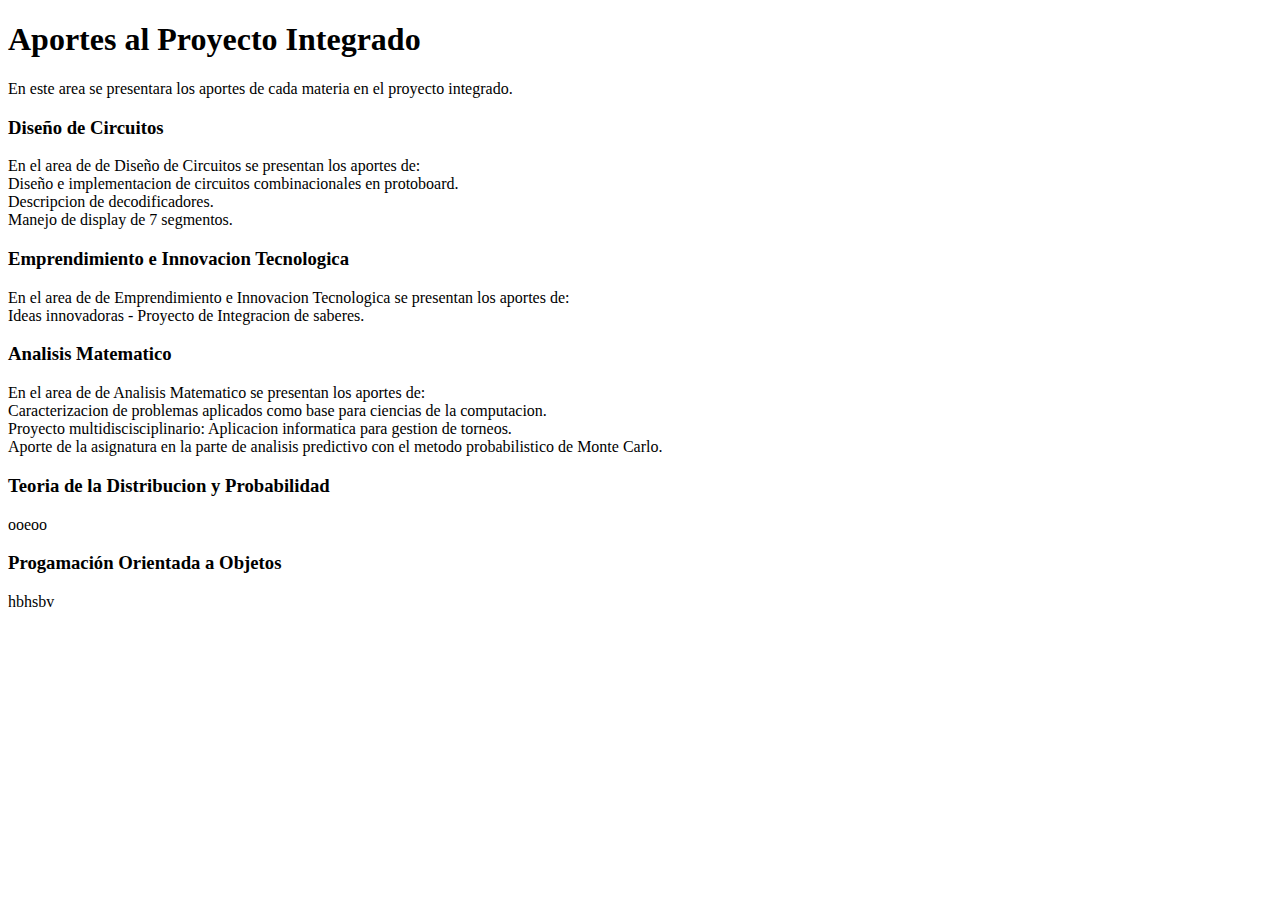
==== aportes.html @ df659cc8 "Conceptos" ====
<!DOCTYPE html>
<html lang="en">
<head>
    <meta charset="UTF-8">
    <meta http-equiv="X-UA-Compatible" content="IE=edge">
    <meta name="viewport" content="width=device-width, initial-scale=1.0">
    <title>Document</title>
</head>
<body>
    <h1>Aportes al Proyecto Integrado</h1>
    En este area se presentara los aportes de cada materia en el proyecto integrado.
    <h3>Diseño de Circuitos</h3>
    En el area de de Diseño de Circuitos se presentan los aportes de:
    <br> Diseño e implementacion de circuitos combinacionales en protoboard.
    <br> Descripcion de decodificadores.
    <br> Manejo de display de 7 segmentos.
    <h3>Emprendimiento e Innovacion Tecnologica</h3>
    En el area de de Emprendimiento e Innovacion Tecnologica se presentan los aportes de:
    <br> Ideas innovadoras - Proyecto de Integracion de saberes.
    <h3>Analisis Matematico</h3>
    En el area de de Analisis Matematico se presentan los aportes de:
    <br> Caracterizacion de problemas aplicados como base para ciencias de la computacion.
    <br> Proyecto multidiscisciplinario: Aplicacion informatica para gestion de torneos.
    <br> Aporte de la asignatura en la parte de analisis predictivo con el metodo probabilistico de Monte Carlo.
    <h3>Teoria de la Distribucion y Probabilidad</h3>
    ooeoo
    <h3>Progamación Orientada a Objetos</h3>
    hbhsbv
</body>
</html>
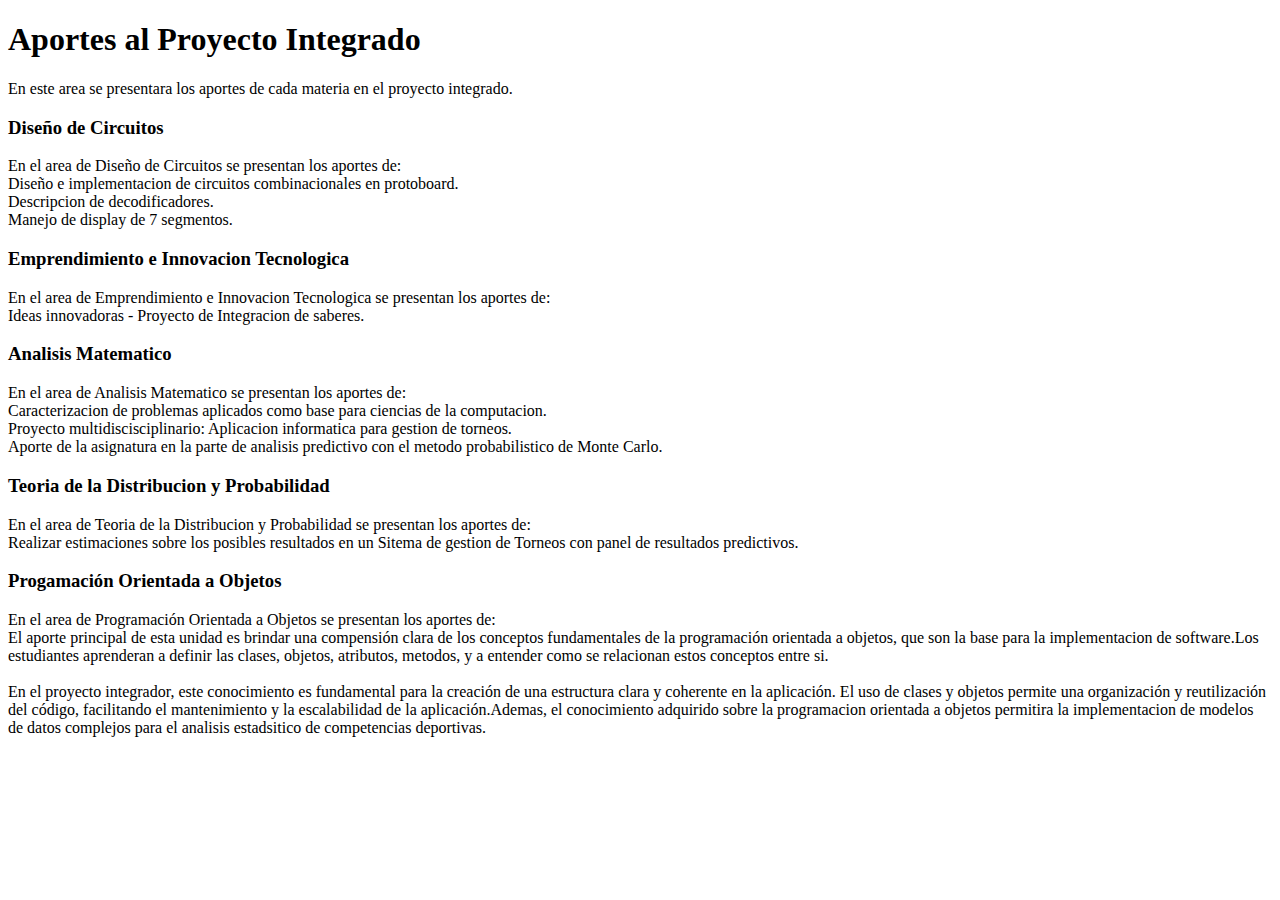
==== commit c2617c74: "Conceptos" ====
--- a/aportes.html
+++ b/aportes.html
@@ -10,21 +10,31 @@
     <h1>Aportes al Proyecto Integrado</h1>
     En este area se presentara los aportes de cada materia en el proyecto integrado.
     <h3>Diseño de Circuitos</h3>
-    En el area de de Diseño de Circuitos se presentan los aportes de:
+    En el area de Diseño de Circuitos se presentan los aportes de:
     <br> Diseño e implementacion de circuitos combinacionales en protoboard.
     <br> Descripcion de decodificadores.
     <br> Manejo de display de 7 segmentos.
     <h3>Emprendimiento e Innovacion Tecnologica</h3>
-    En el area de de Emprendimiento e Innovacion Tecnologica se presentan los aportes de:
+    En el area de Emprendimiento e Innovacion Tecnologica se presentan los aportes de:
     <br> Ideas innovadoras - Proyecto de Integracion de saberes.
     <h3>Analisis Matematico</h3>
-    En el area de de Analisis Matematico se presentan los aportes de:
+    En el area de Analisis Matematico se presentan los aportes de:
     <br> Caracterizacion de problemas aplicados como base para ciencias de la computacion.
     <br> Proyecto multidiscisciplinario: Aplicacion informatica para gestion de torneos.
     <br> Aporte de la asignatura en la parte de analisis predictivo con el metodo probabilistico de Monte Carlo.
     <h3>Teoria de la Distribucion y Probabilidad</h3>
-    ooeoo
+    En el area de Teoria de la Distribucion y Probabilidad se presentan los aportes de:
+    <br> Realizar estimaciones sobre los posibles resultados en un Sitema de gestion de Torneos con panel de resultados predictivos.
     <h3>Progamación Orientada a Objetos</h3>
-    hbhsbv
+    En el area de Programación Orientada a Objetos se presentan los aportes de:
+    <br> El aporte principal de esta unidad es brindar una compensión clara de los conceptos fundamentales de la programación orientada
+    a objetos, que son la base para la implementacion de software.Los estudiantes aprenderan a definir las clases, objetos, atributos, 
+    metodos, y a entender como se relacionan estos conceptos entre si.
+    <br> 
+    <br>En el proyecto integrador, este conocimiento es fundamental para la creación de una estructura clara y coherente en la aplicación.
+    El uso de clases y objetos permite una organización y reutilización del código, facilitando el mantenimiento y la escalabilidad de la 
+    aplicación.Ademas, el conocimiento adquirido sobre la programacion orientada a objetos permitira la implementacion de modelos de datos 
+    complejos para el analisis estadsitico de competencias deportivas.
+
 </body>
 </html>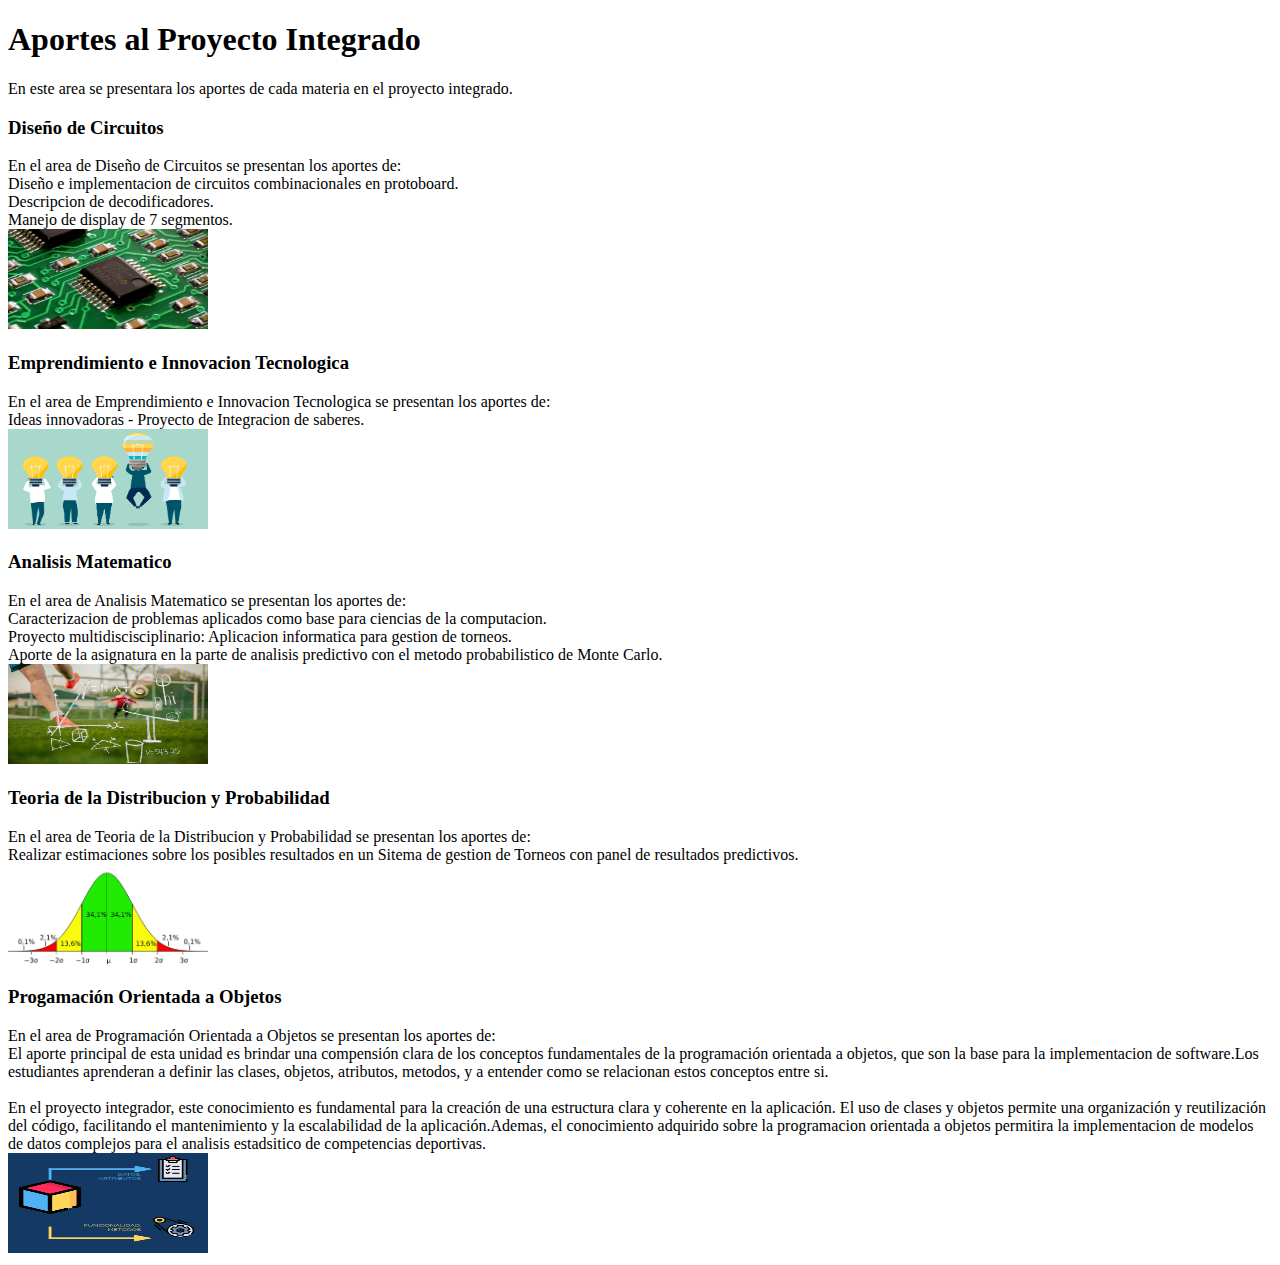
==== commit a44444ad: "Imagenes" ====
--- a/aportes.html
+++ b/aportes.html
@@ -13,18 +13,22 @@
     En el area de Diseño de Circuitos se presentan los aportes de:
     <br> Diseño e implementacion de circuitos combinacionales en protoboard.
     <br> Descripcion de decodificadores.
-    <br> Manejo de display de 7 segmentos.
+    <br> Manejo de display de 7 segmentos.<br>
+    <img src="Circuitos.jpg" alt="Circuitos" width="200" height="100">
     <h3>Emprendimiento e Innovacion Tecnologica</h3>
     En el area de Emprendimiento e Innovacion Tecnologica se presentan los aportes de:
-    <br> Ideas innovadoras - Proyecto de Integracion de saberes.
+    <br> Ideas innovadoras - Proyecto de Integracion de saberes.<br>
+    <img src="Emprendimiento.jpg" alt="emprendimiento" width="200" height="100">
     <h3>Analisis Matematico</h3>
     En el area de Analisis Matematico se presentan los aportes de:
     <br> Caracterizacion de problemas aplicados como base para ciencias de la computacion.
     <br> Proyecto multidiscisciplinario: Aplicacion informatica para gestion de torneos.
-    <br> Aporte de la asignatura en la parte de analisis predictivo con el metodo probabilistico de Monte Carlo.
+    <br> Aporte de la asignatura en la parte de analisis predictivo con el metodo probabilistico de Monte Carlo.<br>
+    <img src="analisis.jpg" alt="analisis" width="200" height="100">
     <h3>Teoria de la Distribucion y Probabilidad</h3>
     En el area de Teoria de la Distribucion y Probabilidad se presentan los aportes de:
-    <br> Realizar estimaciones sobre los posibles resultados en un Sitema de gestion de Torneos con panel de resultados predictivos.
+    <br> Realizar estimaciones sobre los posibles resultados en un Sitema de gestion de Torneos con panel de resultados predictivos.<br>
+    <img src="distribucion.png" alt="distribucion" width="200" height="100">
     <h3>Progamación Orientada a Objetos</h3>
     En el area de Programación Orientada a Objetos se presentan los aportes de:
     <br> El aporte principal de esta unidad es brindar una compensión clara de los conceptos fundamentales de la programación orientada
@@ -34,7 +38,8 @@
     <br>En el proyecto integrador, este conocimiento es fundamental para la creación de una estructura clara y coherente en la aplicación.
     El uso de clases y objetos permite una organización y reutilización del código, facilitando el mantenimiento y la escalabilidad de la 
     aplicación.Ademas, el conocimiento adquirido sobre la programacion orientada a objetos permitira la implementacion de modelos de datos 
-    complejos para el analisis estadsitico de competencias deportivas.
+    complejos para el analisis estadsitico de competencias deportivas.<br>
+    <img src="orientacion.png" alt="objetos" width="200" height="100">
 
 </body>
 </html>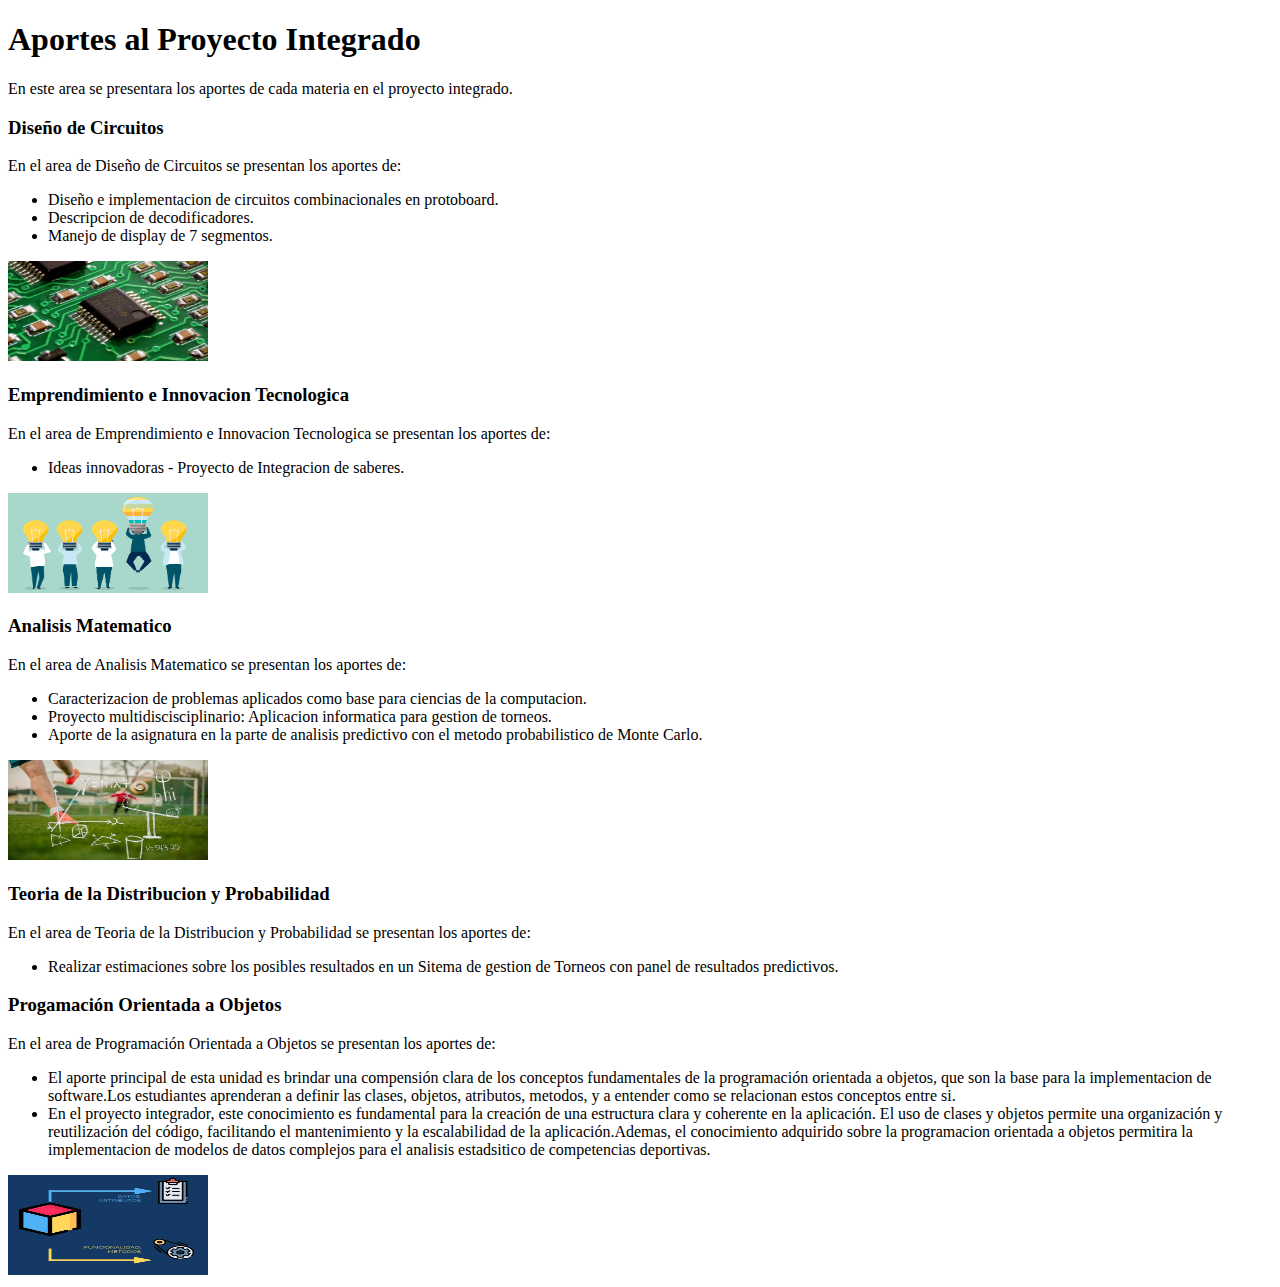
==== commit ddadfb66: "Modificaciones Texto" ====
--- a/aportes.html
+++ b/aportes.html
@@ -11,34 +11,42 @@
     En este area se presentara los aportes de cada materia en el proyecto integrado.
     <h3>Diseño de Circuitos</h3>
     En el area de Diseño de Circuitos se presentan los aportes de:
-    <br> Diseño e implementacion de circuitos combinacionales en protoboard.
-    <br> Descripcion de decodificadores.
-    <br> Manejo de display de 7 segmentos.<br>
+    <ul>
+        <li>Diseño e implementacion de circuitos combinacionales en protoboard.</li>
+        <li> Descripcion de decodificadores.</li>
+        <li> Manejo de display de 7 segmentos.</li>
+    </ul>
     <img src="Circuitos.jpg" alt="Circuitos" width="200" height="100">
     <h3>Emprendimiento e Innovacion Tecnologica</h3>
     En el area de Emprendimiento e Innovacion Tecnologica se presentan los aportes de:
-    <br> Ideas innovadoras - Proyecto de Integracion de saberes.<br>
+    <ul>
+        <li>Ideas innovadoras - Proyecto de Integracion de saberes.</li>
+    </ul>
     <img src="Emprendimiento.jpg" alt="emprendimiento" width="200" height="100">
     <h3>Analisis Matematico</h3>
     En el area de Analisis Matematico se presentan los aportes de:
-    <br> Caracterizacion de problemas aplicados como base para ciencias de la computacion.
-    <br> Proyecto multidiscisciplinario: Aplicacion informatica para gestion de torneos.
-    <br> Aporte de la asignatura en la parte de analisis predictivo con el metodo probabilistico de Monte Carlo.<br>
+    <ul>
+        <li>Caracterizacion de problemas aplicados como base para ciencias de la computacion.</li>
+        <li>Proyecto multidiscisciplinario: Aplicacion informatica para gestion de torneos.</li>
+        <li>Aporte de la asignatura en la parte de analisis predictivo con el metodo probabilistico de Monte Carlo.</li>
+    </ul>
     <img src="analisis.jpg" alt="analisis" width="200" height="100">
     <h3>Teoria de la Distribucion y Probabilidad</h3>
     En el area de Teoria de la Distribucion y Probabilidad se presentan los aportes de:
-    <br> Realizar estimaciones sobre los posibles resultados en un Sitema de gestion de Torneos con panel de resultados predictivos.<br>
-    <img src="distribucion.png" alt="distribucion" width="200" height="100">
+    <ul>
+        <li>Realizar estimaciones sobre los posibles resultados en un Sitema de gestion de Torneos con panel de resultados predictivos. </li>
+    </ul>
     <h3>Progamación Orientada a Objetos</h3>
     En el area de Programación Orientada a Objetos se presentan los aportes de:
-    <br> El aporte principal de esta unidad es brindar una compensión clara de los conceptos fundamentales de la programación orientada
-    a objetos, que son la base para la implementacion de software.Los estudiantes aprenderan a definir las clases, objetos, atributos, 
-    metodos, y a entender como se relacionan estos conceptos entre si.
-    <br> 
-    <br>En el proyecto integrador, este conocimiento es fundamental para la creación de una estructura clara y coherente en la aplicación.
-    El uso de clases y objetos permite una organización y reutilización del código, facilitando el mantenimiento y la escalabilidad de la 
-    aplicación.Ademas, el conocimiento adquirido sobre la programacion orientada a objetos permitira la implementacion de modelos de datos 
-    complejos para el analisis estadsitico de competencias deportivas.<br>
+    <ul> 
+        <li>El aporte principal de esta unidad es brindar una compensión clara de los conceptos fundamentales de la programación orientada
+            a objetos, que son la base para la implementacion de software.Los estudiantes aprenderan a definir las clases, objetos, atributos, 
+            metodos, y a entender como se relacionan estos conceptos entre si.</li>
+        <li>En el proyecto integrador, este conocimiento es fundamental para la creación de una estructura clara y coherente en la aplicación.
+            El uso de clases y objetos permite una organización y reutilización del código, facilitando el mantenimiento y la escalabilidad de la 
+            aplicación.Ademas, el conocimiento adquirido sobre la programacion orientada a objetos permitira la implementacion de modelos de datos 
+            complejos para el analisis estadsitico de competencias deportivas.</li>    
+    </ul>
     <img src="orientacion.png" alt="objetos" width="200" height="100">
 
 </body>
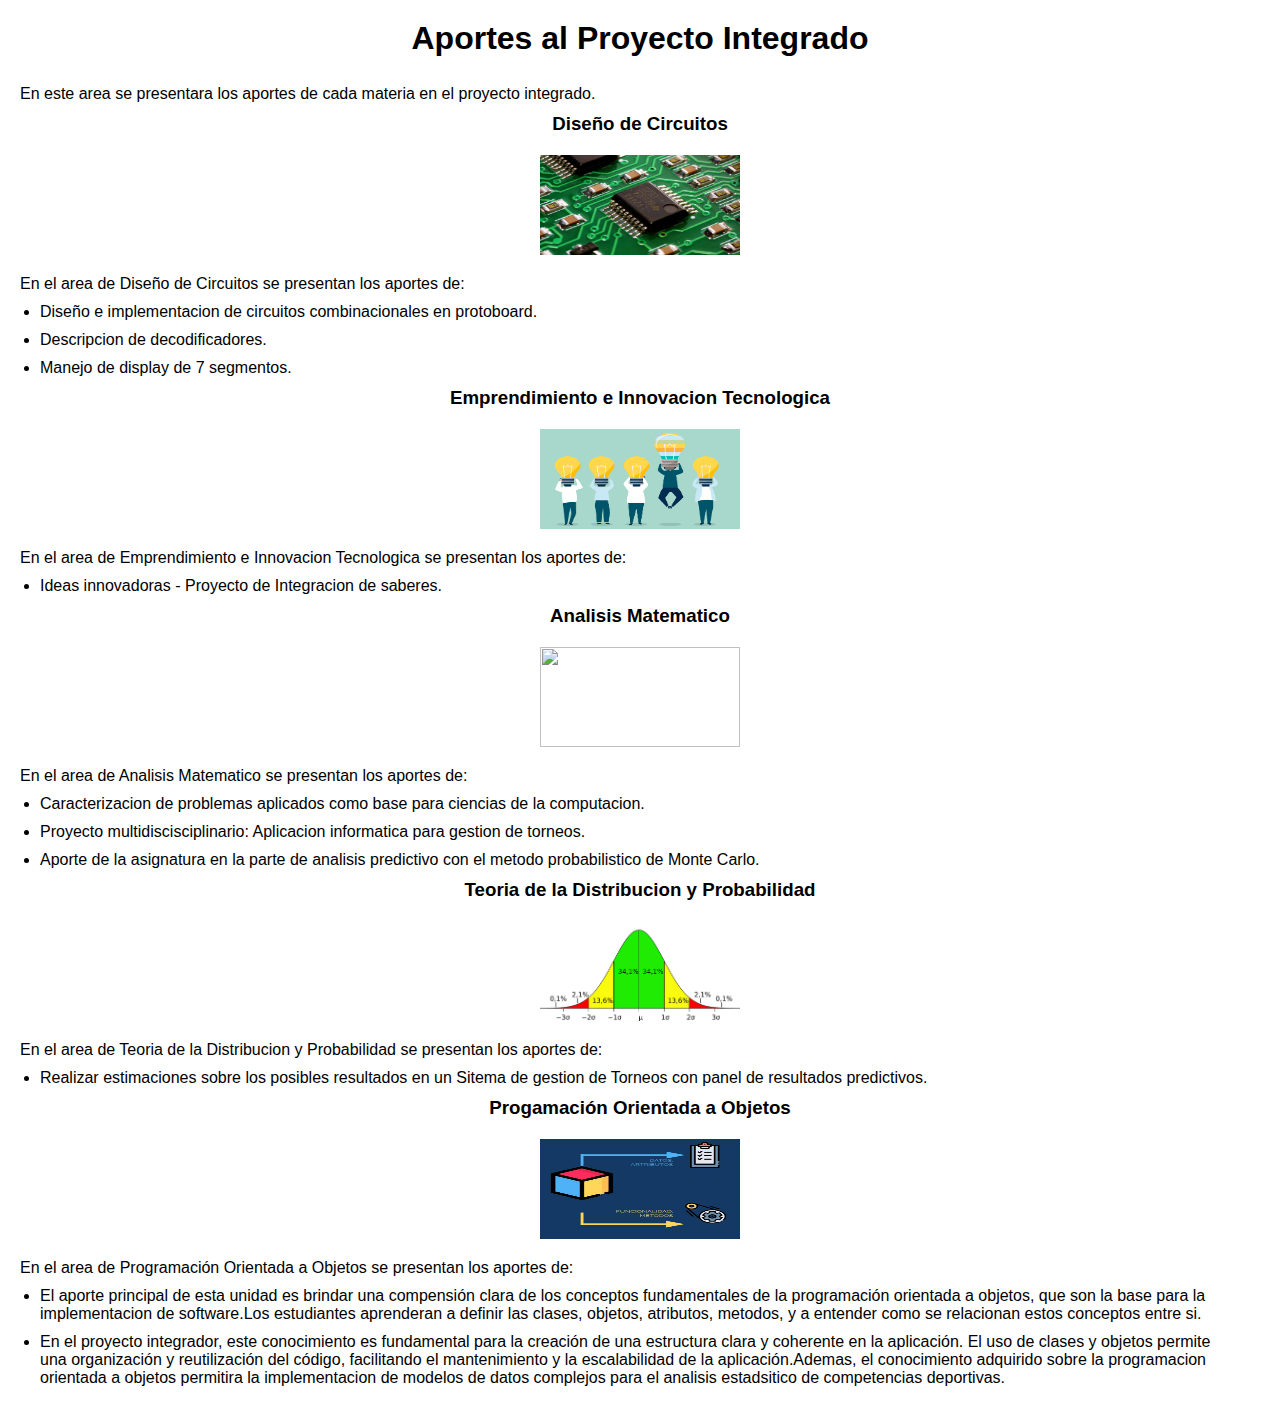
==== commit bfa7c3eb: "Centro de Imagenes" ====
--- a/aportes.html
+++ b/aportes.html
@@ -3,40 +3,54 @@
 <head>
     <meta charset="UTF-8">
     <meta http-equiv="X-UA-Compatible" content="IE=edge">
+    <link rel="stylesheet" href="estilosaportes.css">
     <meta name="viewport" content="width=device-width, initial-scale=1.0">
     <title>Document</title>
+   
 </head>
 <body>
-    <h1>Aportes al Proyecto Integrado</h1>
+    <h1>Aportes al Proyecto Integrado</h1><br>
     En este area se presentara los aportes de cada materia en el proyecto integrado.
     <h3>Diseño de Circuitos</h3>
+    <div class="centrar-imagen">
+        <img class="imagen" src="Circuitos.jpg ">
+    </div>
     En el area de Diseño de Circuitos se presentan los aportes de:
     <ul>
         <li>Diseño e implementacion de circuitos combinacionales en protoboard.</li>
         <li> Descripcion de decodificadores.</li>
         <li> Manejo de display de 7 segmentos.</li>
     </ul>
-    <img src="Circuitos.jpg" alt="Circuitos" width="200" height="100">
     <h3>Emprendimiento e Innovacion Tecnologica</h3>
+    <div class="centrar-imagen">
+        <img class="imagen" src="Emprendimiento.jpg ">
+    </div> 
     En el area de Emprendimiento e Innovacion Tecnologica se presentan los aportes de:
     <ul>
         <li>Ideas innovadoras - Proyecto de Integracion de saberes.</li>
-    </ul>
-    <img src="Emprendimiento.jpg" alt="emprendimiento" width="200" height="100">
+    </ul>   
     <h3>Analisis Matematico</h3>
+    <div class="centrar-imagen">
+        <img class="imagen" src="Analisis.jpg ">
+    </div>    
     En el area de Analisis Matematico se presentan los aportes de:
     <ul>
         <li>Caracterizacion de problemas aplicados como base para ciencias de la computacion.</li>
         <li>Proyecto multidiscisciplinario: Aplicacion informatica para gestion de torneos.</li>
         <li>Aporte de la asignatura en la parte de analisis predictivo con el metodo probabilistico de Monte Carlo.</li>
-    </ul>
-    <img src="analisis.jpg" alt="analisis" width="200" height="100">
+    </ul>    
     <h3>Teoria de la Distribucion y Probabilidad</h3>
+    <div class="centrar-imagen">
+        <img class="imagen" src="distribucion.png">
+    </div>
     En el area de Teoria de la Distribucion y Probabilidad se presentan los aportes de:
     <ul>
         <li>Realizar estimaciones sobre los posibles resultados en un Sitema de gestion de Torneos con panel de resultados predictivos. </li>
     </ul>
     <h3>Progamación Orientada a Objetos</h3>
+    <div class="centrar-imagen">
+        <img class="imagen" src="orientacion.png ">
+    </div>
     En el area de Programación Orientada a Objetos se presentan los aportes de:
     <ul> 
         <li>El aporte principal de esta unidad es brindar una compensión clara de los conceptos fundamentales de la programación orientada
@@ -46,8 +60,6 @@
             El uso de clases y objetos permite una organización y reutilización del código, facilitando el mantenimiento y la escalabilidad de la 
             aplicación.Ademas, el conocimiento adquirido sobre la programacion orientada a objetos permitira la implementacion de modelos de datos 
             complejos para el analisis estadsitico de competencias deportivas.</li>    
-    </ul>
-    <img src="orientacion.png" alt="objetos" width="200" height="100">
-
-</body>
+    </ul>  
+    </body>
 </html>--- a/estilosaportes.css
+++ b/estilosaportes.css
@@ -0,0 +1,24 @@
+.centrar-imagen {
+    display: flex;
+    justify-content: center;
+    align-items: center;
+  }
+
+.imagen{
+    width: 200px;
+    height: 100px;
+}  
+* {
+    font-family: 'Segoe UI', Tahoma, Geneva, Verdana, sans-serif;
+
+    margin: 10px;
+    padding: 0px;
+}
+h1{
+    display: flex;
+    justify-content: center;
+}
+h3{
+    display: flex;
+    justify-content: center;
+}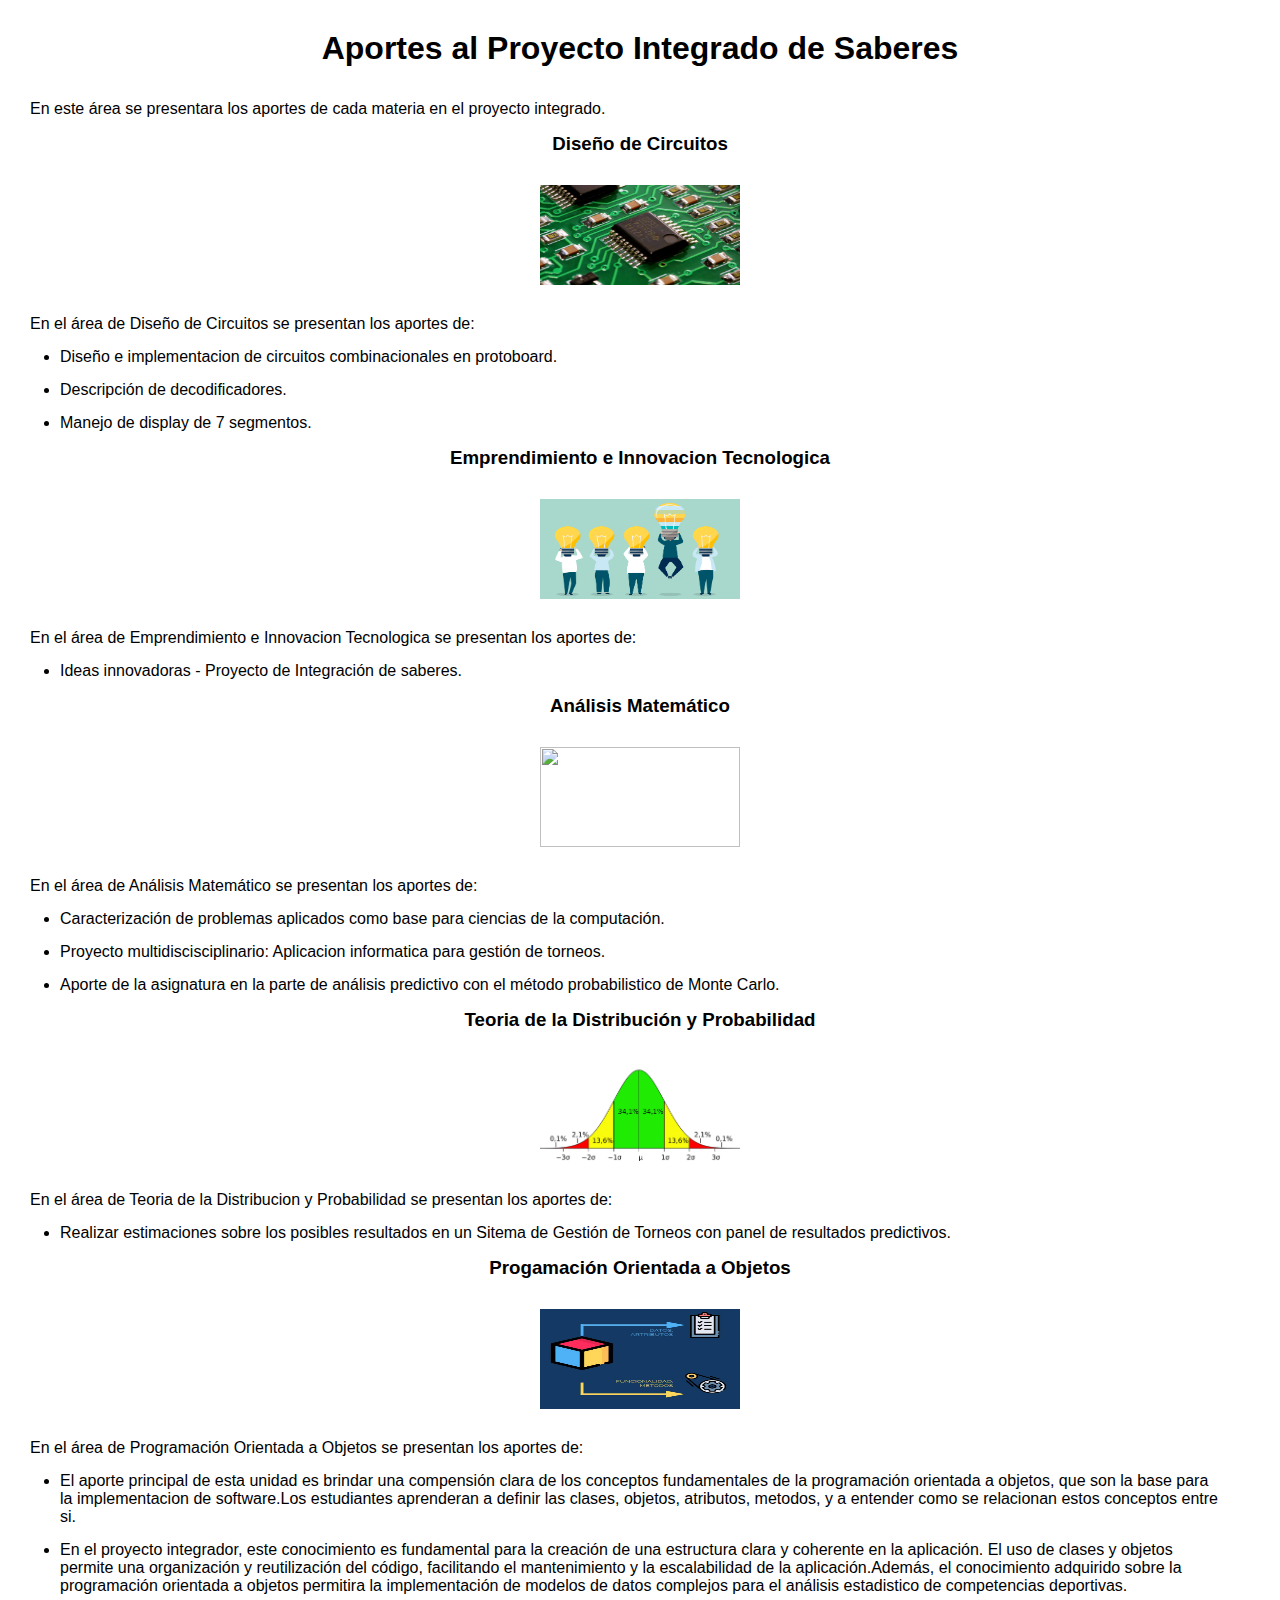
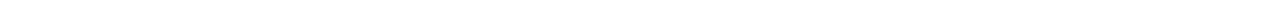
==== commit 57e25d99: "Faltas de Ortografia" ====
--- a/aportes.html
+++ b/aportes.html
@@ -9,57 +9,57 @@
    
 </head>
 <body>
-    <h1>Aportes al Proyecto Integrado</h1><br>
-    En este area se presentara los aportes de cada materia en el proyecto integrado.
+    <h1>Aportes al Proyecto Integrado de Saberes</h1><br>
+    En este área se presentara los aportes de cada materia en el proyecto integrado.
     <h3>Diseño de Circuitos</h3>
     <div class="centrar-imagen">
         <img class="imagen" src="Circuitos.jpg ">
     </div>
-    En el area de Diseño de Circuitos se presentan los aportes de:
+    En el área de Diseño de Circuitos se presentan los aportes de:
     <ul>
         <li>Diseño e implementacion de circuitos combinacionales en protoboard.</li>
-        <li> Descripcion de decodificadores.</li>
+        <li> Descripción de decodificadores.</li>
         <li> Manejo de display de 7 segmentos.</li>
     </ul>
     <h3>Emprendimiento e Innovacion Tecnologica</h3>
     <div class="centrar-imagen">
         <img class="imagen" src="Emprendimiento.jpg ">
     </div> 
-    En el area de Emprendimiento e Innovacion Tecnologica se presentan los aportes de:
+    En el área de Emprendimiento e Innovacion Tecnologica se presentan los aportes de:
     <ul>
-        <li>Ideas innovadoras - Proyecto de Integracion de saberes.</li>
+        <li>Ideas innovadoras - Proyecto de Integración de saberes.</li>
     </ul>   
-    <h3>Analisis Matematico</h3>
+    <h3>Análisis Matemático</h3>
     <div class="centrar-imagen">
         <img class="imagen" src="Analisis.jpg ">
     </div>    
-    En el area de Analisis Matematico se presentan los aportes de:
+    En el área de Análisis Matemático se presentan los aportes de:
     <ul>
-        <li>Caracterizacion de problemas aplicados como base para ciencias de la computacion.</li>
-        <li>Proyecto multidiscisciplinario: Aplicacion informatica para gestion de torneos.</li>
-        <li>Aporte de la asignatura en la parte de analisis predictivo con el metodo probabilistico de Monte Carlo.</li>
+        <li>Caracterización de problemas aplicados como base para ciencias de la computación.</li>
+        <li>Proyecto multidiscisciplinario: Aplicacion informatica para gestión de torneos.</li>
+        <li>Aporte de la asignatura en la parte de análisis predictivo con el método probabilistico de Monte Carlo.</li>
     </ul>    
-    <h3>Teoria de la Distribucion y Probabilidad</h3>
+    <h3>Teoria de la Distribución y Probabilidad</h3>
     <div class="centrar-imagen">
         <img class="imagen" src="distribucion.png">
     </div>
-    En el area de Teoria de la Distribucion y Probabilidad se presentan los aportes de:
+    En el área de Teoria de la Distribucion y Probabilidad se presentan los aportes de:
     <ul>
-        <li>Realizar estimaciones sobre los posibles resultados en un Sitema de gestion de Torneos con panel de resultados predictivos. </li>
+        <li>Realizar estimaciones sobre los posibles resultados en un Sitema de Gestión de Torneos con panel de resultados predictivos. </li>
     </ul>
     <h3>Progamación Orientada a Objetos</h3>
     <div class="centrar-imagen">
         <img class="imagen" src="orientacion.png ">
     </div>
-    En el area de Programación Orientada a Objetos se presentan los aportes de:
+    En el área de Programación Orientada a Objetos se presentan los aportes de:
     <ul> 
         <li>El aporte principal de esta unidad es brindar una compensión clara de los conceptos fundamentales de la programación orientada
             a objetos, que son la base para la implementacion de software.Los estudiantes aprenderan a definir las clases, objetos, atributos, 
             metodos, y a entender como se relacionan estos conceptos entre si.</li>
         <li>En el proyecto integrador, este conocimiento es fundamental para la creación de una estructura clara y coherente en la aplicación.
             El uso de clases y objetos permite una organización y reutilización del código, facilitando el mantenimiento y la escalabilidad de la 
-            aplicación.Ademas, el conocimiento adquirido sobre la programacion orientada a objetos permitira la implementacion de modelos de datos 
-            complejos para el analisis estadsitico de competencias deportivas.</li>    
+            aplicación.Además, el conocimiento adquirido sobre la programación orientada a objetos permitira la implementación de modelos de datos 
+            complejos para el análisis estadistico de competencias deportivas.</li>    
     </ul>  
     </body>
 </html>--- a/estilosaportes.css
+++ b/estilosaportes.css
@@ -11,7 +11,7 @@
 * {
     font-family: 'Segoe UI', Tahoma, Geneva, Verdana, sans-serif;
 
-    margin: 10px;
+    margin: 15px;
     padding: 0px;
 }
 h1{
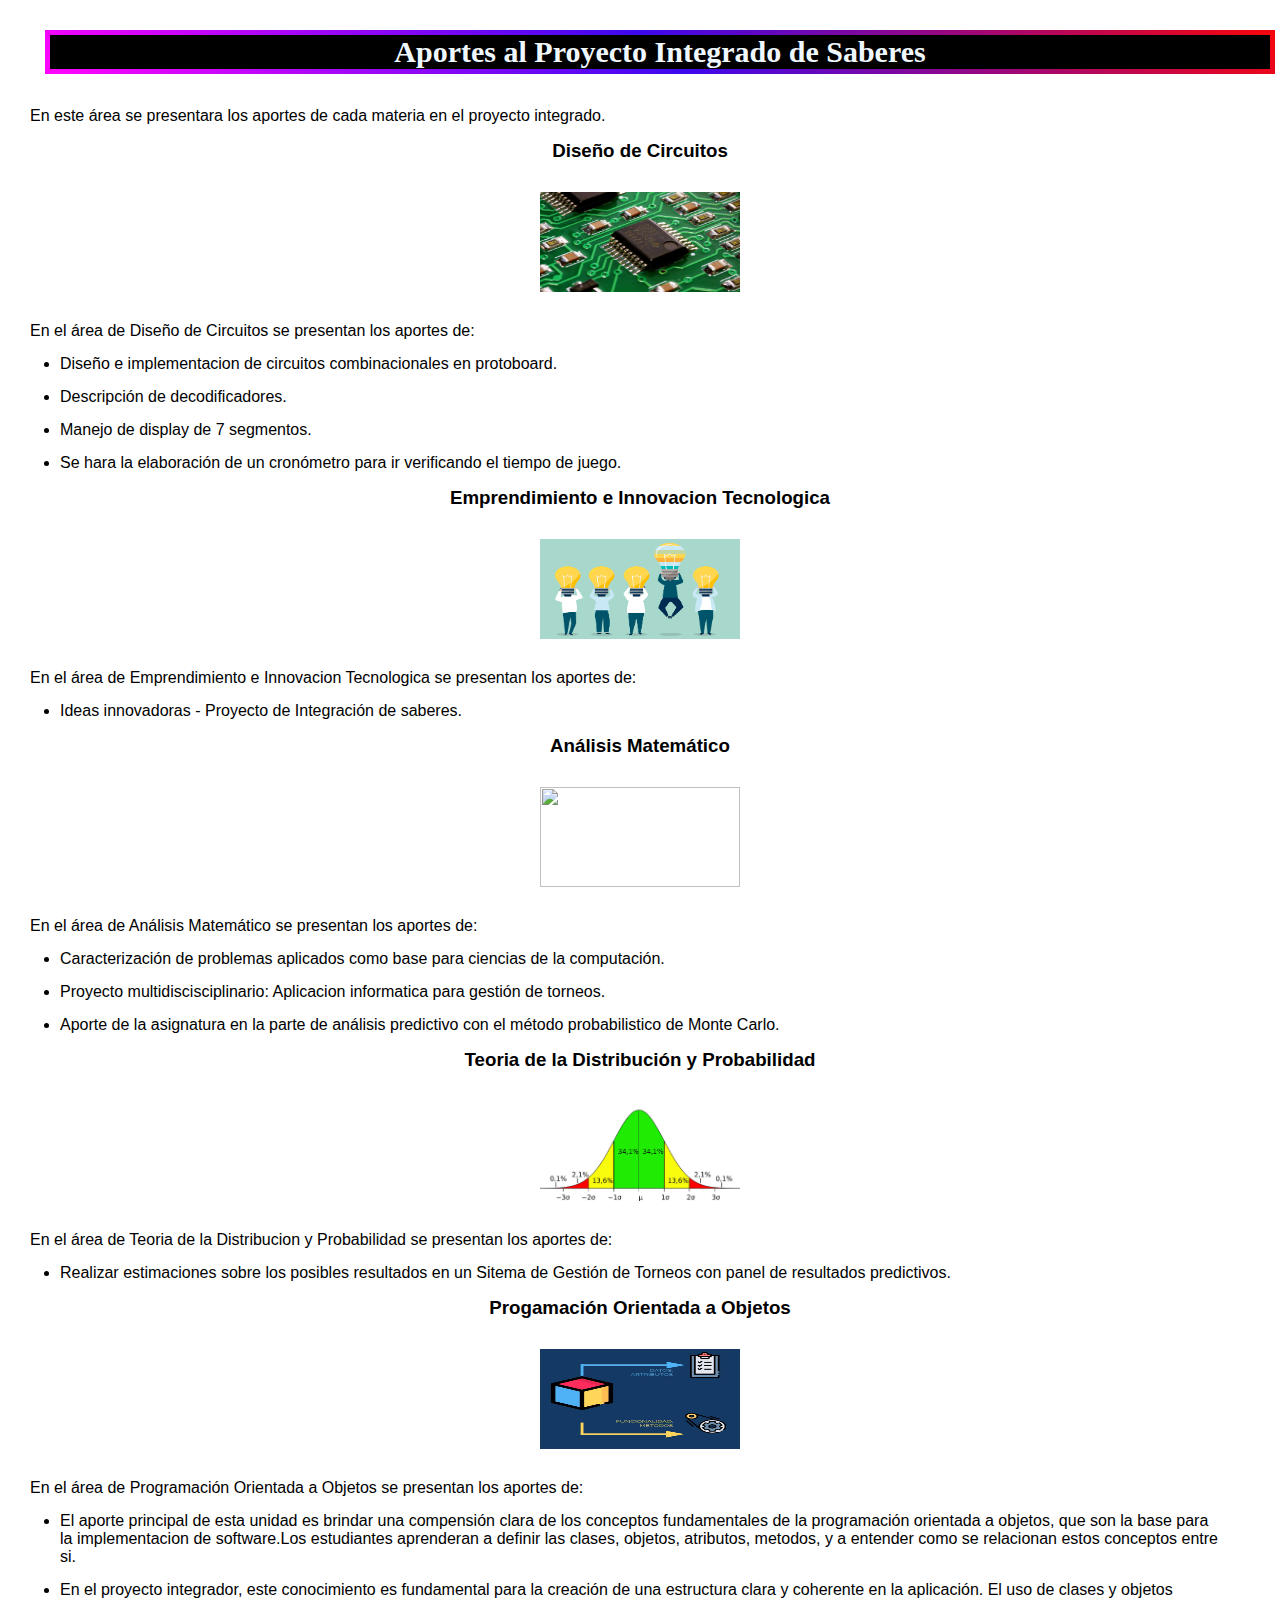
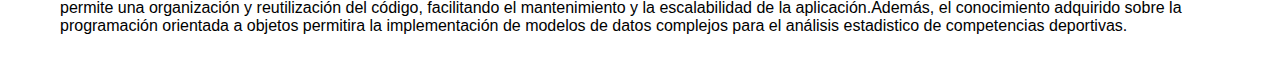
==== commit 08144738: "Ultimas modificaciones" ====
--- a/aportes.html
+++ b/aportes.html
@@ -20,6 +20,7 @@
         <li>Diseño e implementacion de circuitos combinacionales en protoboard.</li>
         <li> Descripción de decodificadores.</li>
         <li> Manejo de display de 7 segmentos.</li>
+        <li> Se hara la elaboración de un cronómetro para ir verificando el tiempo de juego.</li>
     </ul>
     <h3>Emprendimiento e Innovacion Tecnologica</h3>
     <div class="centrar-imagen">
@@ -59,7 +60,7 @@
         <li>En el proyecto integrador, este conocimiento es fundamental para la creación de una estructura clara y coherente en la aplicación.
             El uso de clases y objetos permite una organización y reutilización del código, facilitando el mantenimiento y la escalabilidad de la 
             aplicación.Además, el conocimiento adquirido sobre la programación orientada a objetos permitira la implementación de modelos de datos 
-            complejos para el análisis estadistico de competencias deportivas.</li>    
+            complejos para el análisis estadistico de competencias deportivas.</li>   
     </ul>  
     </body>
 </html>--- a/estilosaportes.css
+++ b/estilosaportes.css
@@ -17,6 +17,16 @@
 h1{
     display: flex;
     justify-content: center;
+    font-size: 30px;
+    font-family: 'segoe ui';
+    text-align: center;
+    background-color: rgb(0, 0, 0);
+    border: 5px solid;
+    border-image: linear-gradient(45deg, rgb(280, 5, 255), rgb(61, 8, 238), rgb(246, 6, 12)) 1;
+    border-image-slice: 1;
+    color: aliceblue;
+    width: 100%;
+    height: 100%;  
 }
 h3{
     display: flex;
